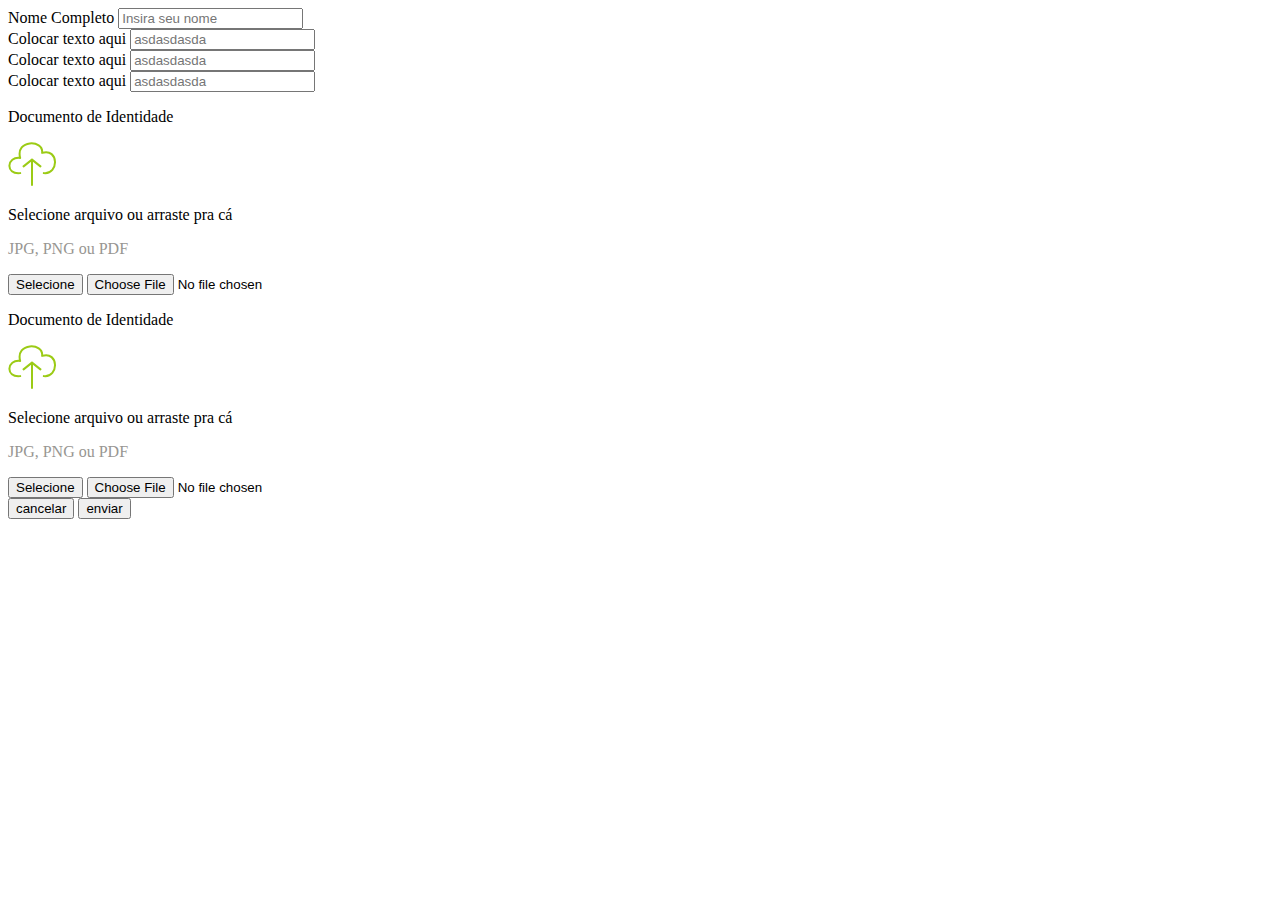
==== TrilhasV2-Desafio2/desafio_trilha_de_programacao/dj-desafio2-programacao/index.html @ d9bfac10 "fazendo_o_desafio2_de_programacao" ====
<!DOCTYPE html>
<html lang="en">

<head>
    <meta charset="UTF-8">
    <meta name="viewport" content="width=device-width, initial-scale=1.0">
    <title>2 Desafio de programação  do trilhas</title>
    <link rel="stylesheet" href=".style.css">
</head>

<body>
    <div class="container-form">
        <form>
            <div class="input-container">
                <label for="name">Nome Completo</label>
                <input type="text" name="name" placeholder="Insira seu nome">
            </div>
            <div class="input-container">
                <label for="name">Colocar texto aqui</label>
                <input name="n1" placeholder="asdasdasda">
            </div>

            <div class="input-container">
                <label for="name">Colocar texto aqui</label>
                <input name="n2" placeholder="asdasdasda">
            </div>

            <div class="input-container">
                <label for="name">Colocar texto aqui</label>
                <input name="n3" placeholder="asdasdasda">
            </div>

            <div class="container-buttons">
                <div class="button-file">
                    <p class="button-file-p">Documento de Identidade</p>
                    <label class="button-main">
                        <div class="button-context">
                            <div class="button-context-img">
                                <svg width="48" height="44" viewBox="0 0 48 44" fill="none"
                                    xmlns="http://www.w3.org/2000/svg">
                                    <path
                                        d="M12.1875 31.125C-2.99999 32.8125 -1.31249 14.25 12.1875 15.9375C7.12501 -2.625 35.8125 -2.625 34.125 10.875C51 5.8125 51 32.8125 35.8125 31.125M15.5625 24.375L24 17.625M24 17.625L32.4375 24.375M24 17.625V42.9375"
                                        stroke="#9BCB15" stroke-width="2" stroke-linecap="round"
                                        stroke-linejoin="round" />
                                </svg>
                            </div>
                            <div class="button-context-text">
                                <p>Selecione arquivo ou arraste pra cá</p>
                                <p style="color: #989692;">JPG, PNG ou PDF</p>
                            </div>
                        </div>
                        <button class="button-main-select">
                            Selecione
                        </button>
                        <input type="file" stype="display:none"/>
                    </label>
                </div>
                <div class="button-file">
                    <p class="button-file-p">Documento de Identidade</p>
                    <label class="button-main">
                        <div class="button-context">
                            <div class="button-context-img">
                                <svg width="48" height="44" viewBox="0 0 48 44" fill="none"
                                    xmlns="http://www.w3.org/2000/svg">
                                    <path
                                        d="M12.1875 31.125C-2.99999 32.8125 -1.31249 14.25 12.1875 15.9375C7.12501 -2.625 35.8125 -2.625 34.125 10.875C51 5.8125 51 32.8125 35.8125 31.125M15.5625 24.375L24 17.625M24 17.625L32.4375 24.375M24 17.625V42.9375"
                                        stroke="#9BCB15" stroke-width="2" stroke-linecap="round"
                                        stroke-linejoin="round" />
                                </svg>
                            </div>
                            <div class="button-context-text">
                                <p>Selecione arquivo ou arraste pra cá</p>
                                <p style="color: #989692;">JPG, PNG ou PDF</p>
                            </div>
                        </div>
                        <button class="button-main-select">
                            Selecione
                        </button>
                        <input type="file" stype="display:none" />
                    </label>
                </div>
            </div>
            <div class="form-btns">
                <button type="reset"> cancelar </button>
                <button type="submit"> enviar </button>
            </div>
        </form>
    </div>
    <!-- <div class="container-img">
        <img src="/assets/imagem.png" width="100%">
    </div> -->
</body>
<script>
    /*

        # No layout apresentado no FIGMA existe um prolema de acessibilidade

        ## PROBLEMA:
        
            Quando o input é preenchido a informação do que é solicitado no input 
            é perdida, pois o placeholder some, e não existe um label planejado
            no design apresentado no FIGMA. 

        ## CASO DE TESTE:
            
            Quando é preenchido o campo "Nome Completo", a informação que indica
            que aquele input é do nome completo some da tela.
        
        ## SOLUÇÃO DE ACESSIBILIDADE PARA QUANDO O INPUT FOR PREENCHIDO:
        
            Adicionar um evento em todos os inputs, para que quando o input for 
            preenchido aparecer o label do mesmo, e para não ficar informação 
            duplicada em tela, quando o input é vazio, o label é oculto em tela, 
            pois o placeHolder assume o papel de label

    */
    // 1. buscar todos os inputs em tela 
    // 2. percorrer com forEach todos os inputs em tela encontrados no passo anterior
    // 3. Adicionar um evento onInput em todos os inputs
    //    Esse evento onInput verifica se a value do input é vazia 
    //    e baseada nessa informação ativa/desativa a label
    Array(...document.getElementsByTagName("input"))
        .forEach(element_input => {
            element_input.oninput = ({ target }) => {
                console.log(target.value)
                if (target.value) {
                    console.log("ativando", target.name)
                    target.parentElement.setAttribute("displayLabel", true)
                } else {
                    console.log("desativando", target.name)
                    target.parentElement.setAttribute("displayLabel", false)
                }
            }
        })
</script>

</html>
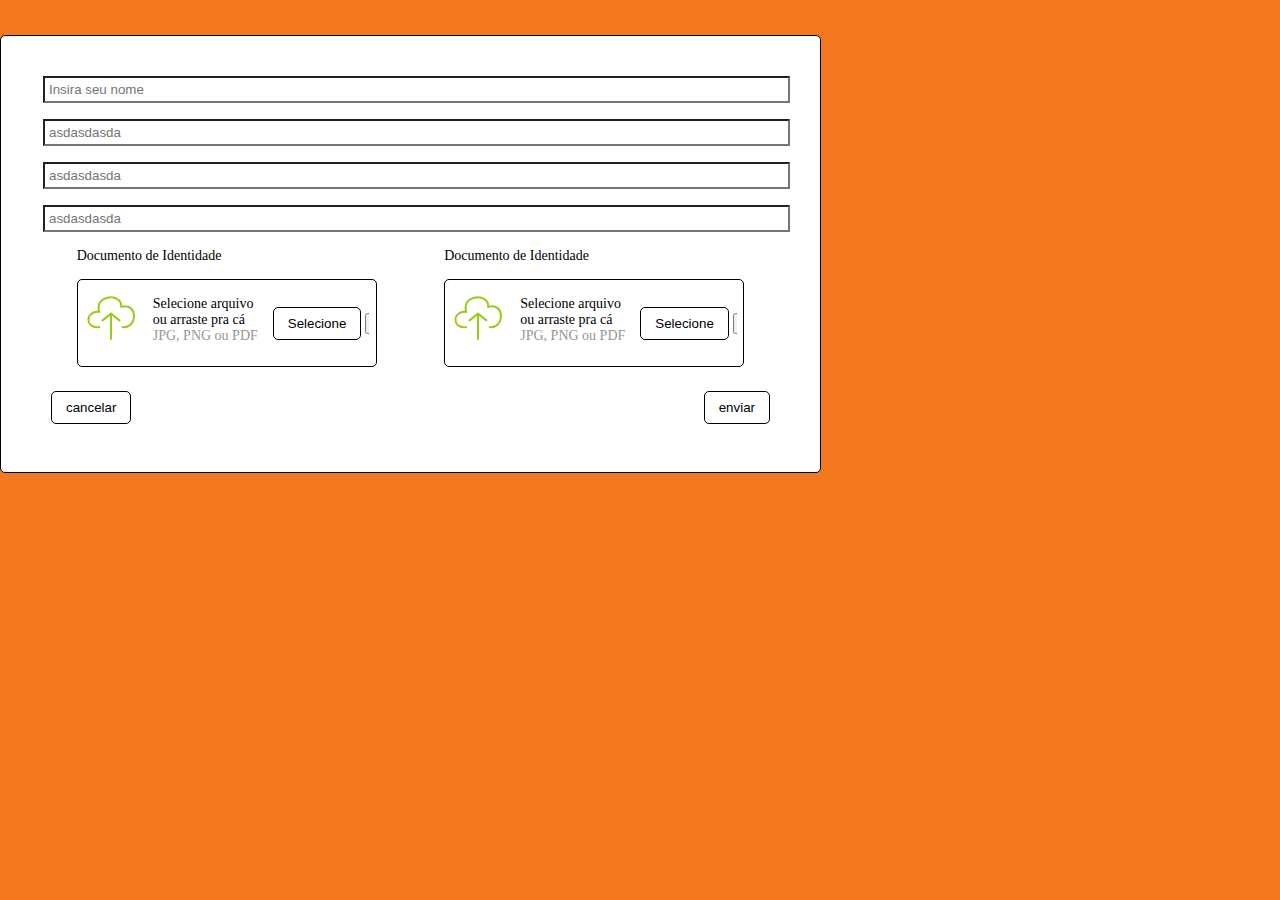
==== commit 16bcac98: "ajustando referencia do path, ajustando "label for" para id dos inputs e adicionando eventos aos bot" ====
--- a/TrilhasV2-Desafio2/desafio_trilha_de_programacao/dj-desafio2-programacao/index.html
+++ b/TrilhasV2-Desafio2/desafio_trilha_de_programacao/dj-desafio2-programacao/index.html
@@ -5,7 +5,7 @@
     <meta charset="UTF-8">
     <meta name="viewport" content="width=device-width, initial-scale=1.0">
     <title>2 Desafio de programação  do trilhas</title>
-    <link rel="stylesheet" href=".style.css">
+    <link rel="stylesheet" href="./style.css">
 </head>
 
 <body>
@@ -13,27 +13,27 @@
         <form>
             <div class="input-container">
                 <label for="name">Nome Completo</label>
-                <input type="text" name="name" placeholder="Insira seu nome">
+                <input type="text" id="name" name="name" placeholder="Insira seu nome">
             </div>
             <div class="input-container">
-                <label for="name">Colocar texto aqui</label>
-                <input name="n1" placeholder="asdasdasda">
+                <label for="n1">Colocar texto aqui</label>
+                <input id="n1" name="n1" placeholder="asdasdasda">
             </div>
 
             <div class="input-container">
-                <label for="name">Colocar texto aqui</label>
-                <input name="n2" placeholder="asdasdasda">
+                <label for="n2">Colocar texto aqui</label>
+                <input id="n2" name="n2" placeholder="asdasdasda">
             </div>
 
             <div class="input-container">
-                <label for="name">Colocar texto aqui</label>
-                <input name="n3" placeholder="asdasdasda">
+                <label for="n3">Colocar texto aqui</label>
+                <input id="n3" name="n3" placeholder="asdasdasda">
             </div>
 
             <div class="container-buttons">
                 <div class="button-file">
                     <p class="button-file-p">Documento de Identidade</p>
-                    <label class="button-main">
+                    <label class="button-main" for="file1">
                         <div class="button-context">
                             <div class="button-context-img">
                                 <svg width="48" height="44" viewBox="0 0 48 44" fill="none"
@@ -49,15 +49,15 @@
                                 <p style="color: #989692;">JPG, PNG ou PDF</p>
                             </div>
                         </div>
-                        <button class="button-main-select">
+                        <button class="button-main-select" onclick="document.getElementById('file1').click()">
                             Selecione
                         </button>
-                        <input type="file" stype="display:none"/>
+                        <input name="file1" id="file1"  type="file"/>
                     </label>
                 </div>
                 <div class="button-file">
                     <p class="button-file-p">Documento de Identidade</p>
-                    <label class="button-main">
+                    <label class="button-main" for="file2">
                         <div class="button-context">
                             <div class="button-context-img">
                                 <svg width="48" height="44" viewBox="0 0 48 44" fill="none"
@@ -73,10 +73,10 @@
                                 <p style="color: #989692;">JPG, PNG ou PDF</p>
                             </div>
                         </div>
-                        <button class="button-main-select">
+                        <button class="button-main-select" onclick="document.getElementById('file2').click()">
                             Selecione
                         </button>
-                        <input type="file" stype="display:none" />
+                        <input name="file2" id="file2" type="file"/>
                     </label>
                 </div>
             </div>
@@ -87,7 +87,7 @@
         </form>
     </div>
     <!-- <div class="container-img">
-        <img src="/assets/imagem.png" width="100%">
+        <img src="./assets/imagem.png" width="100%">
     </div> -->
 </body>
 <script>
--- a/TrilhasV2-Desafio2/desafio_trilha_de_programacao/dj-desafio2-programacao/style.css
+++ b/TrilhasV2-Desafio2/desafio_trilha_de_programacao/dj-desafio2-programacao/style.css
@@ -0,0 +1,151 @@
+* {
+    padding: 0;
+    margin: 0;
+}
+
+button, input {
+    background-color: transparent;
+
+}
+
+button {
+    border: 1px solid #000;
+    border-radius: 5px;
+    padding: 8px 14px;
+    /* height: 32px; */
+}
+
+input {
+    width: 100%;
+    padding: 4px;
+    /* border: #f37820 1px solid; */
+    /* border-radius: 5px; */
+}
+
+form {
+    display: flex;
+    flex-direction: column;
+    gap:16px;
+
+    margin-top:35px;
+    
+
+    /* width: 747px; */
+    width: 100%;
+    border: 1px #000 solid;
+    border-radius: 5px;
+    background-color: #FFF;
+
+    padding: 40px 42px;
+}
+
+body {
+    font-size: 14px;
+}
+
+/* @media (max-width: 600px) {} */
+
+body {
+    display: flex;
+    width: 100vw;
+    height: 100vh;
+    background-color: #f37820;
+
+    background-image: url("/assets/imagem.png");
+    background-repeat: no-repeat;
+    background-position-x: right;
+    background-position-y: center;
+}
+
+.container-form {
+    /* width: 60%; */
+    width: 100%;
+    max-width: 735px;
+}
+
+.container-img {
+    width: 40%;
+    height: 100vh;
+    display: flex;
+    flex-direction: column;
+    justify-content: center;
+    align-items: center;
+    align-content: center;
+
+    /* background-image: url("/assets/imagem.png");
+    background-repeat: no-repeat;
+    background-size: contain;
+    background-origin: content-box; */
+    z-index: -1;
+}
+
+.container-buttons {
+    display: flex;
+    justify-content: space-around;
+}
+
+.input-container  {
+    position: relative;
+}
+
+.input-container label {
+    position: absolute; 
+    top: 0rem;
+    display: none;
+}
+.input-container[displayLabel="true"] {
+    padding-top: 1rem;
+}
+.input-container[displayLabel="true"] label {
+    display: block;
+}
+
+.button-file {
+    width: 300px
+}
+
+.button-file-p {
+    height: 21px;
+    margin-bottom: 10px;
+}
+
+.button-main {
+    padding: 16px 9px;
+    border-radius: 5px;
+    border: #000 solid 1px;
+    display: flex;
+    align-content: center;
+    justify-content: space-around;
+    align-items: center;
+}
+
+
+.button-context {
+    display: flex;
+    gap: 12px
+}
+
+
+.button-context-img {
+    width: 54px;
+    height: 54px;
+}
+
+
+.button-context-text {
+    width: 120px;
+    text-wrap: balance;
+}
+
+
+.button-main-select {
+
+}
+
+.form-btns {
+    display: flex;
+    justify-content: space-between;
+    align-items: center;
+    padding: 8px;
+    
+}